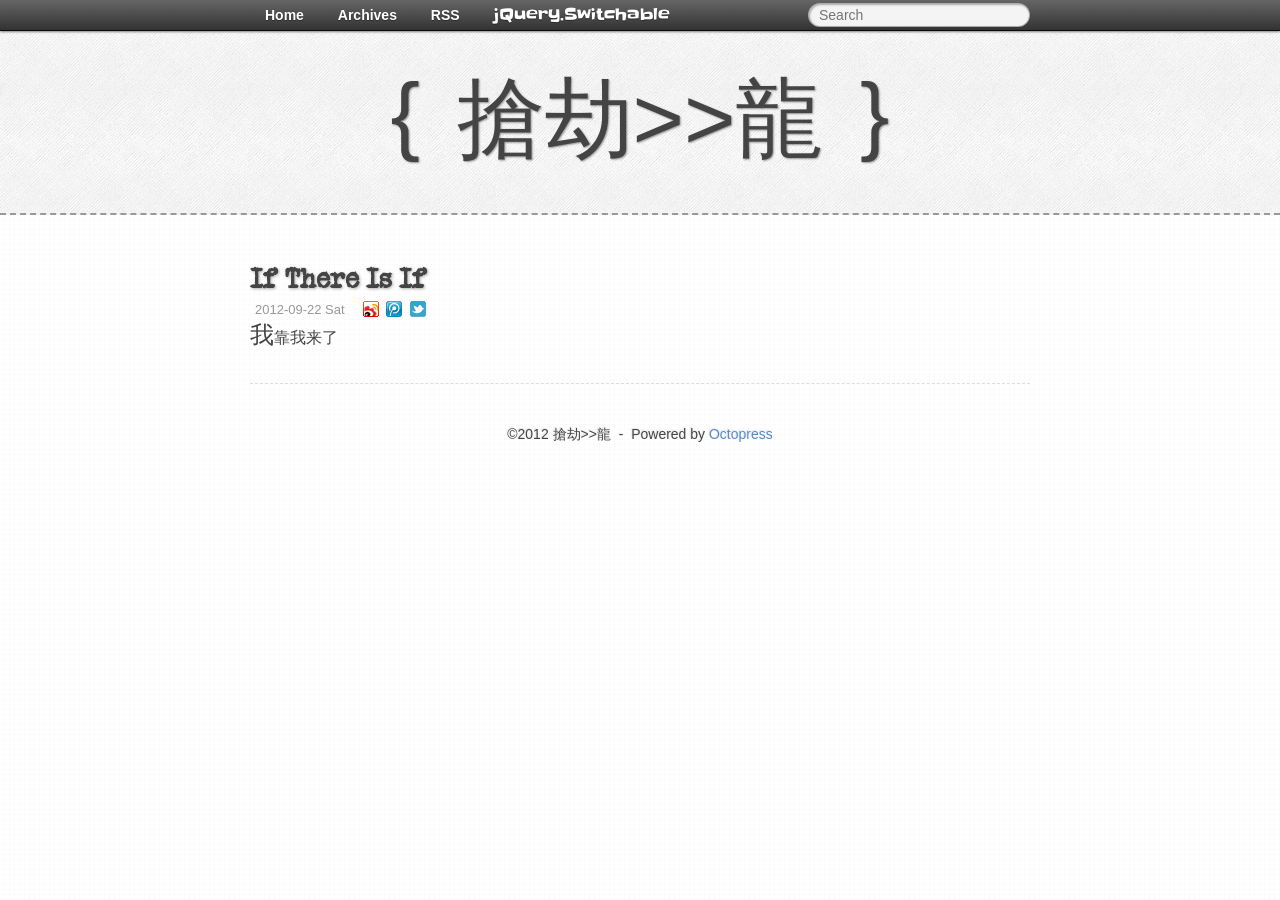
==== index.html @ 4bcdf1a8 "Update index.html" ====
<!DOCTYPE html>
<html>
<head>
  <meta charset="utf-8" />
  <title>博狐小站</title>
  
  <meta name="description" content=" If There Is If 2012-09-22 Sat 俺来了 " />
  <meta name="viewport" content="width=device-width, initial-scale=1" />
  <link rel="stylesheet" href="/stylesheets/screen.css" />
  
  <link rel="alternate" href="/atom.xml" type="application/atom+xml" />
  
</head>

<body>
<!--[if IE]>
html,body{height:100%;overflow:hidden}
<div class="ie-go-away">My blog does not support the IE!</div>
<![endif]-->

<!-- 黑长直 -->
<nav class="black-long-straight">
  <ul>
    <li><a href="/">Home</a></li>
    <li><a href="/blog/archives">Archives</a></li>
    <li><a href="/atom.xml">RSS</a></li>
    <li><a href="http://switchable.mrzhang.me/" class="switchable" target="_blank">jQuery.Switchable</a></li>
    
    <li>
      <form action="http://google.com/search" method="get" target="_blank">
        <input type="hidden" name="q" value="site:bffox.github.com" />
        <input type="text" name="q" class="search" placeholder="Search" x-webkit-speech />
      </form>
    </li>
    
  </ul>
</nav>

<header class="my-nickname"><em title="">搶劫>>龍</em></header>

<section class="main-wrap clearfix">
  
  
  
    <article>
      

<header>
  
    <h1 class="entry-title"><a href="/if-there-is-if.html">If There Is If</a></h1>
  
  
    <p class="meta">
      








  


<time datetime="2012-09-22T20:01:00+08:00" pubdate="pubdate" data-updated="true">2012-09-22 Sat</time>
      

      <span class="share-to-weibo">
        <a href="javascript:void(0)" onclick="window.open('http://service.weibo.com/share/share.php?appkey=&amp;ralateUid=&amp;title=If There Is If - &amp;url=http://bffox.github.com/if-there-is-if.html', null, 'width=615,height=505,toolbar=0,status=0')" class="sina-weibo" title="分享到新浪微博"></a>

        <a href="javascript:void(0)" onclick="window.open('http://share.v.t.qq.com/index.php?c=share&amp;a=index&amp;appkey=&amp;title=If There Is If - &amp;url=http://bffox.github.com/if-there-is-if.html', null, 'width=700,height=680,toolbar=0,status=0')" class="tencent-weibo" title="分享到腾讯微博"></a>

        <a href="javascript:void(0)" onclick="window.open('https://twitter.com/intent/tweet?text=If There Is If - http://bffox.github.com/if-there-is-if.html', null, 'width=600,height=300,toolbar=0,status=0')" class="twitter" title="分享到Twitter"></a>
      </span>
    </p>
  
</header>


  <div class="entry-content typo"><p>我靠我来了</p>
</div>
  
  


    </article>
  

  
</section>


<footer class="footer">
  &copy;2012 搶劫>>龍
  &nbsp;-&nbsp;
  Powered by <a href="http://octopress.org" target="_blank">Octopress</a>
</footer>


<ul id="social-links">
  
  
  
  
</ul>

<script src="/javascripts/application.js"></script>


<iframe src="/offline-cache.html" style="display:none"></iframe>
</body>
</html>
---- stylesheets/screen.css ----
/*
 * (c) eDoctor
 *
 * @author Jay-Jay.Zhang@eDoctor.cn
 *//*
 * Global Values
 *
 * @author Jay-Jay.Zhang@eDoctor.cn
 *//*
 * Mixins
 *
 * @author Jay-Jay.Zhang@eDoctor.cn
 *//*
 * Reset
 *
 * @author Jay-Jay.Zhang@eDoctor.cn
 */*{margin:0;padding:0}html{background:#fff;color:#444;-webkit-text-size-adjust:100%;-moz-text-size-adjust:100%;-ms-text-size-adjust:100%}body,button,input,select,textarea{font:14px/1.5 "Helvetica Neue",arial,sans-serif}h1,h2,h3,h4,h5,h6,input,select,textarea{font-size:100%}a{color:#578cca;text-decoration:none}a:hover{color:#6a99d0;text-decoration:underline}ul,ol{list-style:none}address,em{font-style:normal}fieldset,img{border:0}code{font-family:Monaco, Consolas, 'Lucida Console', monospace}audio,canvas,video{display:inline-block;*display:inline;*zoom:1}sub,sup{position:relative;font-size:75%;line-height:0;vertical-align:baseline}sup{top:-0.5em}sub{bottom:-0.25em}table{border-collapse:collapse;border-spacing:0}th{text-align:left}/*
 * Utility Classes
 *
 * @author Jay-Jay.Zhang@eDoctor.cn
 */.clearfix{*zoom:1}.clearfix:before,.clearfix:after{content:'\20';display:table}.clearfix:after{clear:both}.float-l{float:left}.float-r{float:right}.hide{display:none}.show{display:block}.inline-show{display:inline-block}.align-l{text-align:left}.align-c{text-align:center}.align-r{text-align:right}.nowrap{white-space:nowrap}.disabled{cursor:default}a.disabled:hover{text-decoration:none;cursor:default}/*
 * UI: Button
 *
 * @author Jay-Jay.Zhang@eDoctor.cn
 */.btn{display:inline-block;padding:3px 12px 2px;vertical-align:middle;border:1px solid #ccc;border-radius:4px;border-color:#e6e6e6 #e6e6e6 #bfbfbf;border-color:rgba(0,0,0,0.1) rgba(0,0,0,0.1) rgba(0,0,0,0.25);background-color:#f5f5f5;background-image:-webkit-gradient(linear, 50% 0%, 50% 100%, color-stop(0%, #ffffff), color-stop(100%, #e6e6e6));background-image:-webkit-linear-gradient(top, #ffffff,#e6e6e6);background-image:-moz-linear-gradient(top, #ffffff,#e6e6e6);background-image:-o-linear-gradient(top, #ffffff,#e6e6e6);background-image:linear-gradient(top, #ffffff,#e6e6e6);background-repeat:repeat-x;-webkit-box-shadow:0 1px rgba(255,255,255,0.2) inset,0 1px 2px rgba(0,0,0,0.1);-moz-box-shadow:0 1px rgba(255,255,255,0.2) inset,0 1px 2px rgba(0,0,0,0.1);box-shadow:0 1px rgba(255,255,255,0.2) inset,0 1px 2px rgba(0,0,0,0.1);color:#555;font-size:15px;text-align:center;text-shadow:0 1px 1px rgba(255,255,255,0.75);line-height:23px;cursor:pointer}.btn:hover{background-color:#e6e6e6}.btn.disabled,.btn[disabled]{border-color:#ccc \9;background-color:#e6e6e6}.btn:hover{color:#555;text-decoration:none;background-position:0 -15px;-webkit-transition:background-position 0.1s linear;-moz-transition:background-position 0.1s linear;-o-transition:background-position 0.1s linear;transition:background-position 0.1s linear}.btn.disabled,.btn[disabled]{background-image:none;-webkit-box-shadow:none;-moz-box-shadow:none;box-shadow:none;filter:progid:DXImageTransform.Microsoft.Alpha(Opacity=65);opacity:0.65;color:#7b7b7b;cursor:default}.btn.disabled:hover,.btn[disabled]:hover{color:#7b7b7b}button.btn{*padding:2px 1px 0;*line-height:22px}button.btn::-moz-focus-inner{padding:0;border:0}.btn-red,.btn-red:hover,.btn-green,.btn-green:hover,.btn-orange,.btn-orange:hover{color:#fff;text-shadow:0 -1px rgba(0,0,0,0.25)}.btn-red{border-color:#bd362f #bd362f #802420;border-color:rgba(0,0,0,0.1) rgba(0,0,0,0.1) rgba(0,0,0,0.25);background-color:#da4e49;background-image:-webkit-gradient(linear, 50% 0%, 50% 100%, color-stop(0%, #ee5f5b), color-stop(100%, #bd362f));background-image:-webkit-linear-gradient(top, #ee5f5b,#bd362f);background-image:-moz-linear-gradient(top, #ee5f5b,#bd362f);background-image:-o-linear-gradient(top, #ee5f5b,#bd362f);background-image:linear-gradient(top, #ee5f5b,#bd362f);background-repeat:repeat-x}.btn-red:hover{background-color:#bd362f}.btn-red.disabled,.btn-red[disabled]{border-color:#ccc \9;background-color:#e6e6e6}.btn-green{border-color:#86bd55 #86bd55 #608e37;border-color:rgba(0,0,0,0.1) rgba(0,0,0,0.1) rgba(0,0,0,0.25);background-color:#95d23a;background-image:-webkit-gradient(linear, 50% 0%, 50% 100%, color-stop(0%, #a0e028), color-stop(100%, #86bd55));background-image:-webkit-linear-gradient(top, #a0e028,#86bd55);background-image:-moz-linear-gradient(top, #a0e028,#86bd55);background-image:-o-linear-gradient(top, #a0e028,#86bd55);background-image:linear-gradient(top, #a0e028,#86bd55);background-repeat:repeat-x}.btn-green:hover{background-color:#86bd55}.btn-green.disabled,.btn-green[disabled]{border-color:#ccc \9;background-color:#e6e6e6}.btn-orange{border-color:#f89406 #f89406 #ad6704;border-color:rgba(0,0,0,0.1) rgba(0,0,0,0.1) rgba(0,0,0,0.25);background-color:#f9a732;background-image:-webkit-gradient(linear, 50% 0%, 50% 100%, color-stop(0%, #fbb450), color-stop(100%, #f89406));background-image:-webkit-linear-gradient(top, #fbb450,#f89406);background-image:-moz-linear-gradient(top, #fbb450,#f89406);background-image:-o-linear-gradient(top, #fbb450,#f89406);background-image:linear-gradient(top, #fbb450,#f89406);background-repeat:repeat-x}.btn-orange:hover{background-color:#f89406}.btn-orange.disabled,.btn-orange[disabled]{border-color:#ccc \9;background-color:#e6e6e6}/*
 * UI: Input
 *
 * @author Jay-Jay.Zhang@eDoctor.cn
 */.input{width:210px;height:18px;padding:5px;border:1px solid #ccc;border-radius:3px;-webkit-box-shadow:0 1px 1px rgba(0,0,0,0.075) inset;-moz-box-shadow:0 1px 1px rgba(0,0,0,0.075) inset;box-shadow:0 1px 1px rgba(0,0,0,0.075) inset;color:#555;line-height:1}.input:focus{border-color:#999;-webkit-box-shadow:0 1px 1px rgba(0,0,0,0.075) inset,0 0 8px rgba(0,0,0,0.1);-moz-box-shadow:0 1px 1px rgba(0,0,0,0.075) inset,0 0 8px rgba(0,0,0,0.1);box-shadow:0 1px 1px rgba(0,0,0,0.075) inset,0 0 8px rgba(0,0,0,0.1);outline:0;outline:thin dotted \9}.input.disabled,.input[disabled],.input[readonly]{border-color:#ddd;background-color:#f5f5f5;cursor:not-allowed}textarea.input{height:auto;line-height:1.5;word-wrap:break-word}select.input{width:auto;height:auto}.input-mini{width:60px}.input-small{width:90px}.input-medium{width:150px}.input-large{width:210px}.input-xlarge{width:270px}.input-xxlarge{width:530px}/*
 * Type Styles For Chinese Pages
 * (c) https://github.com/sofish/typo.css
 *
 * @author Jay-Jay.Zhang@eDoctor.cn
 */.typo p,.typo-p,.typo pre,.typo-pre,.typo ul,.typo-ul,.typo ol,.typo-ol,.typo dl,.typo-dl,.typo form,.typo-form,.typo hr,.typo-hr,.typo table,.typo-table{margin-bottom:1em}.typo-h1-6,.typo h1,.typo-h1,.typo h2,.typo-h2,.typo h3,.typo-h3,.typo h4,.typo-h4,.typo h5,.typo-h5,.typo h6,.typo-h6{margin-bottom:0.4em;font-weight:500;font-weight:800\9;line-height:1.5}.typo h1,.typo-h1{font-size:1.8em}.typo h2,.typo-h2{font-size:1.6em}.typo h3,.typo-h3{font-size:1.4em}.typo h4,.typo-h4{font-size:1.2em}.typo h5,.typo-h5{font-size:1em}.typo h6,.typo-h6{font-size:1em}.typo ul,.typo-ul{margin-left:1.3em;list-style:disc}.typo ol,.typo-ol{margin-left:1.9em;list-style:decimal}.typo li ul,.typo li ol,.typo-ul ul,.typo-ul ol,.typo-ol ul,.typo-ol ol{margin-top:0;margin-bottom:0;margin-left:2em}.typo li ul,.typo-ul ul,.typo-ol ul{list-style:circle}.typo-table th,.typo table th,.typo-table td,.typo table td{border:1px solid #ddd;padding:5px 10px}.typo-table th,.typo table th{background:#fbfbfb}.typo-table thead th,.typo table thead th{background:#f1f1f1}@font-face{font-family:'Slackey';font-style:normal;font-weight:normal;src:local("Slackey"),url("/fonts/Slackey-webfont.woff") format("woff")}@font-face{font-family:'SecretTypewriterRegular';font-style:normal;font-weight:normal;src:local("SecretTypewriterRegular"),url("/fonts/veteran_typewriter-webfont.woff") format("woff")}@font-face{font-family:'PT Serif';font-style:normal;font-weight:normal;src:local("PT Serif"),url("/fonts/ptSerif-webfont.woff") format("woff")}html{background:#fff url(/images/bg.png) repeat}body{min-width:780px;padding-top:32px}iframe{border:0}.black-long-straight{position:fixed;top:0;left:0;z-index:9998;width:100%;height:30px;border-bottom:1px solid rgba(0,0,0,0.9);background:rgba(0,0,0,0.8);background:-webkit-gradient(linear, 50% 0%, 50% 100%, color-stop(0%, rgba(0,0,0,0.6)), color-stop(100%, rgba(0,0,0,0.8)));background:-webkit-linear-gradient(top, rgba(0,0,0,0.6),rgba(0,0,0,0.8));background:-moz-linear-gradient(top, rgba(0,0,0,0.6),rgba(0,0,0,0.8));background:-o-linear-gradient(top, rgba(0,0,0,0.6),rgba(0,0,0,0.8));background:linear-gradient(top, rgba(0,0,0,0.6),rgba(0,0,0,0.8));-webkit-box-shadow:0 1px 2px rgba(0,0,0,0.5);-moz-box-shadow:0 1px 2px rgba(0,0,0,0.5);box-shadow:0 1px 2px rgba(0,0,0,0.5)}.black-long-straight li{display:inline}.black-long-straight a{display:inline-block;padding:0 15px;color:#fff;font-weight:bold;line-height:30px;text-shadow:0 1px 1px rgba(0,0,0,0.4);-webkit-transition:background-color 0.3s ease-in-out;-moz-transition:background-color 0.3s ease-in-out;-o-transition:background-color 0.3s ease-in-out;transition:background-color 0.3s ease-in-out}.black-long-straight a:hover{background-color:rgba(0,0,0,0.3);text-decoration:none}.black-long-straight a.switchable{font:normal 16px/28px "Slackey","Helvetica Neue",arial,sans-serif}.black-long-straight .search{float:right;width:200px;height:16px;border-radius:22px;margin:-27px 0 0 15px;padding:3px 10px;border:1px solid rgba(0,0,0,0.3);outline:none;background-color:#f4f4f4;-webkit-box-shadow:1px 1px 2px rgba(0,0,0,0.3) inset;-moz-box-shadow:1px 1px 2px rgba(0,0,0,0.3) inset;box-shadow:1px 1px 2px rgba(0,0,0,0.3) inset;color:#666;line-height:1;-webkit-transition:background-color 0.15s ease-in-out;-moz-transition:background-color 0.15s ease-in-out;-o-transition:background-color 0.15s ease-in-out;transition:background-color 0.15s ease-in-out}.black-long-straight .search:hover,.black-long-straight .search:focus{background-color:#e8e8e8}.my-nickname{margin-bottom:30px;padding:38px 0 50px;border-bottom:2px dashed #999;background:url(/images/bg2.png) repeat;font-size:88px;line-height:1;text-align:center;text-shadow:1px 1px 2px rgba(0,0,0,0.4)}.my-nickname::before{content:'{';margin-right:20px}.my-nickname::after{content:'}';margin-left:20px}.my-nickname em{display:inline-block;vertical-align:text-bottom;white-space:nowrap;-webkit-animation:Open 1.5s ease-out forwards, Show 3.5s forwards;-moz-animation:Open 1.5s ease-out forwards, Show 3.5s forwards}@media screen and (max-device-width: 1024px){.my-nickname em{-webkit-animation:none, none}}@-webkit-keyframes Open{0%,66%{width:0}100%{width:400px}}@-moz-keyframes Open{0%,66%{width:0}100%{width:400px}}@-webkit-keyframes Show{0%,40%{opacity:0}100%{opacity:1}}@-moz-keyframes Show{0%,40%{opacity:0}100%{opacity:1}}.main-wrap,.black-long-straight ul{width:780px;margin:0 auto}.footer{padding:40px 0 20px;text-align:center;text-shadow:-1px -1px 1px rgba(204,204,204,0.5)}.pagination a{margin-top:1em}article{padding:1em 0;border-bottom:1px dashed #ddd}article .neighbor{padding-top:2em}.entry-title{font-family:"SecretTypewriterRegular","Helvetica Neue",arial,sans-serif;font-size:28px;text-shadow:1px 1px 3px rgba(0,0,0,0.3)}.entry-title a{color:#444;-webkit-transition:color 1s ease-in-out;-moz-transition:color 1s ease-in-out;-o-transition:color 1s ease-in-out;transition:color 1s ease-in-out}.entry-title a:hover{color:#105cb6}.entry-content{font-size:16px}.entry-content p:first-child::first-letter{font-size:24px}.entry-content p>code,.entry-content li>code{display:inline-block;padding:0 .2em;border:1px solid #ddd;border-radius:3px;background:#f8f8f8;font-size:14px}.entry-content p>pre[class^='sh_']>code,.entry-content li>pre[class^='sh_']>code{display:block}.meta{height:16px;padding:0 5px;color:#999;line-height:1}.tags{margin-left:8px;font-size:13px}time{font-size:13px}.share-to-weibo{padding-left:1em;vertical-align:middle}.share-to-weibo a{display:inline-block;width:16px;height:16px;margin-right:4px;background:url(/images/icon.png) no-repeat 999px 999px}.share-to-weibo .sina-weibo{background-position:0 0}.share-to-weibo .tencent-weibo{background-position:0 -16px}.share-to-weibo .twitter{background-position:0 -32px}.archives{position:relative;padding:15px 0 0 100px}.archives dt{position:absolute;left:0;padding-top:6px;color:#aaa;font-family:"PT Serif",Georgia,"Helvetica Neue",arial,sans-serif;font-size:31px}.archives dd{padding:10px 0 15px;border-bottom:1px dashed #ddd}.archives dd:last-of-type{border-bottom:0}.page-title{padding-bottom:15px;border-bottom:1px dashed #ddd;color:#444;font:normal 45px "PT Serif",Georgia,"Helvetica Neue",arial,sans-serif;text-shadow:1px 1px 3px rgba(0,0,0,0.3)}#social-links{position:fixed;top:30px;left:20px}#social-links li{width:35px;height:35px;border-radius:35px;overflow:hidden;margin-top:9px;background-color:rgba(0,0,0,0.4);text-align:center;line-height:35px;-webkit-transition:background-color 1s ease-in-out;-moz-transition:background-color 1s ease-in-out;-o-transition:background-color 1s ease-in-out;transition:background-color 1s ease-in-out}#social-links li:hover{background-color:rgba(0,0,0,0.6)}#social-links a{display:inline-block;position:relative;width:100%;height:100%}#social-links a svg{position:absolute}#social-links a .github{top:3px;left:2px}#social-links a .sina-weibo{top:8px;left:6px}#social-links a .tencent-weibo{top:6px;left:4px}#social-links a .twitter{top:2px;left:3px}pre[class^='sh_'],.sh_sourcecode{overflow-x:auto;margin-top:1em;padding:8px 12px;border:1px solid #e8e8e8;border-left-width:6px;border-radius:0 4px 4px 0;background:#f8f8f8;text-shadow:0 -1px rgba(0,0,0,0.1)}.sh_sourcecode .sh_type,.sh_sourcecode .sh_keyword,.sh_sourcecode .sh_selector,.sh_sourcecode .sh_preproc{color:#e8bf69}.sh_sourcecode .sh_string,.sh_sourcecode .sh_regexp,.sh_sourcecode .sh_number,.sh_sourcecode .sh_specialchar{color:#a5c160}.sh_sourcecode .sh_property,.sh_sourcecode .sh_value{color:#6e9cbd}.sh_sourcecode .sh_function{color:#da4938}.sh_sourcecode .sh_comment{color:#bc9357;font-style:italic;text-shadow:none}.sh_commands code::before{margin-right:10px;content:"$"}.flash-notice{margin:10px auto;text-align:center}.flash-notice div{display:inline-block;padding:10px 20px;border:1px solid #ddd;border-radius:4px;text-shadow:0 1px rgba(255,255,255,0.5)}.flash-notice div a{color:inherit;text-decoration:underline}.flash-notice .warning{border-color:#fbeed5;background-color:#fcf8e3;color:#c09853}.flash-notice .error{border-color:#eed3d7;background-color:#f2dede;color:#b94a48}.flash-notice .success{border-color:#d6e9c6;background-color:#dff0d8;color:#468847}.flash-notice .info{border-color:#bce8f1;background-color:#d9edf7;color:#3a87ad}.fork-me{display:block;position:fixed;top:31px;right:0;width:149px;height:149px;overflow:hidden;background:url(/images/fork-me.png) no-repeat;font-size:0;text-indent:-9999px}.page-not-found{padding-top:50px;font-size:20px;text-align:center}.page-not-found em{font-size:150px;font-weight:800;letter-spacing:8px;text-shadow:-1px 0 #888,-16px 0 #444,-17px 0 #888;-webkit-transform:skew(-5deg, -3deg);-moz-transform:skew(-5deg, -3deg);-o-transform:skew(-5deg, -3deg);transform:skew(-5deg, -3deg)}.ie-go-away{position:absolute;top:0;left:0;width:100%;height:100%;z-index:9999;background:#fff;font-size:72px;font-weight:bold}
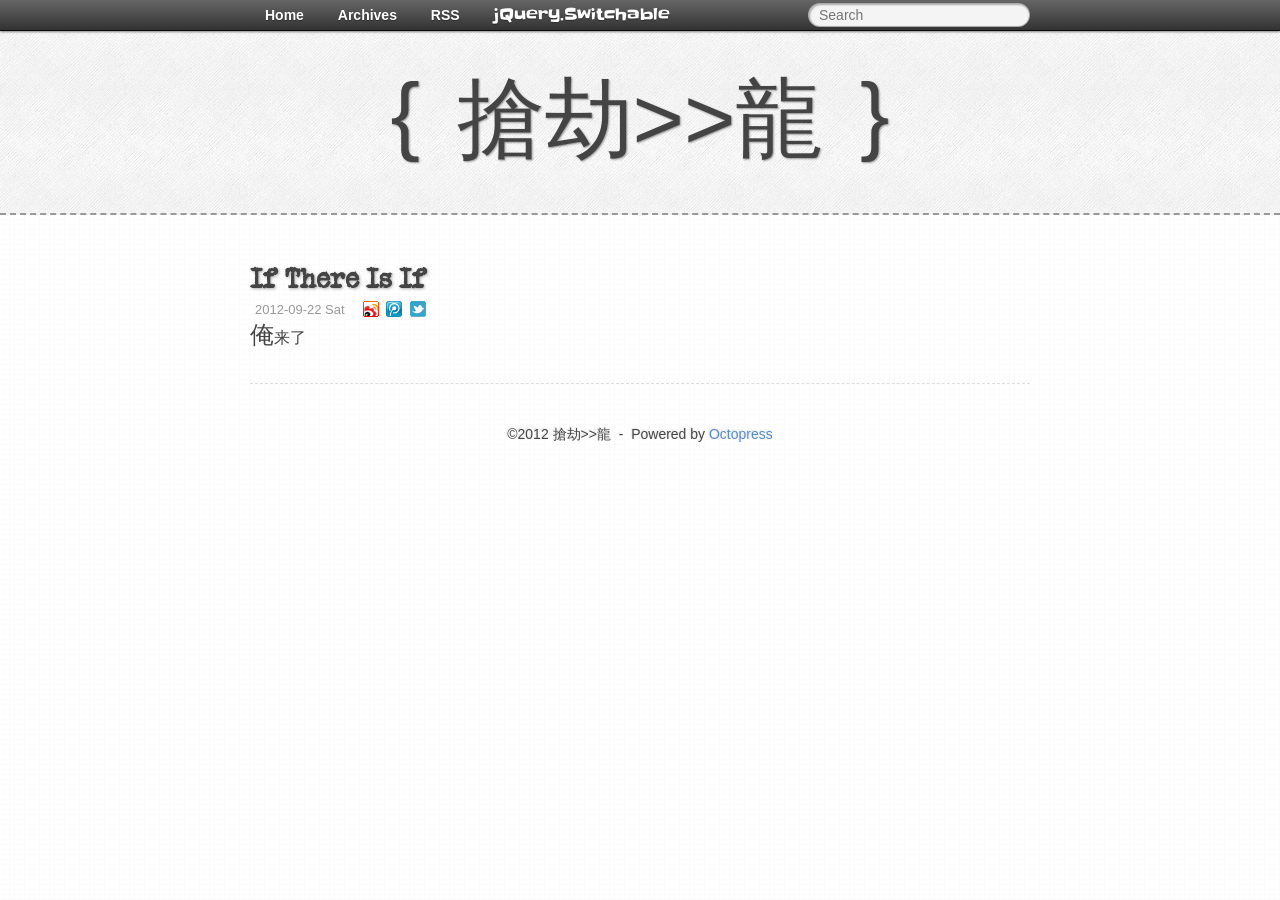
==== commit 58551bd4: "Update index.html" ====
--- a/index.html
+++ b/index.html
@@ -78,7 +78,7 @@
 </header>
 
 
-  <div class="entry-content typo"><p>我靠我来了</p>
+  <div class="entry-content typo"><p>俺来了</p>
 </div>
   
   
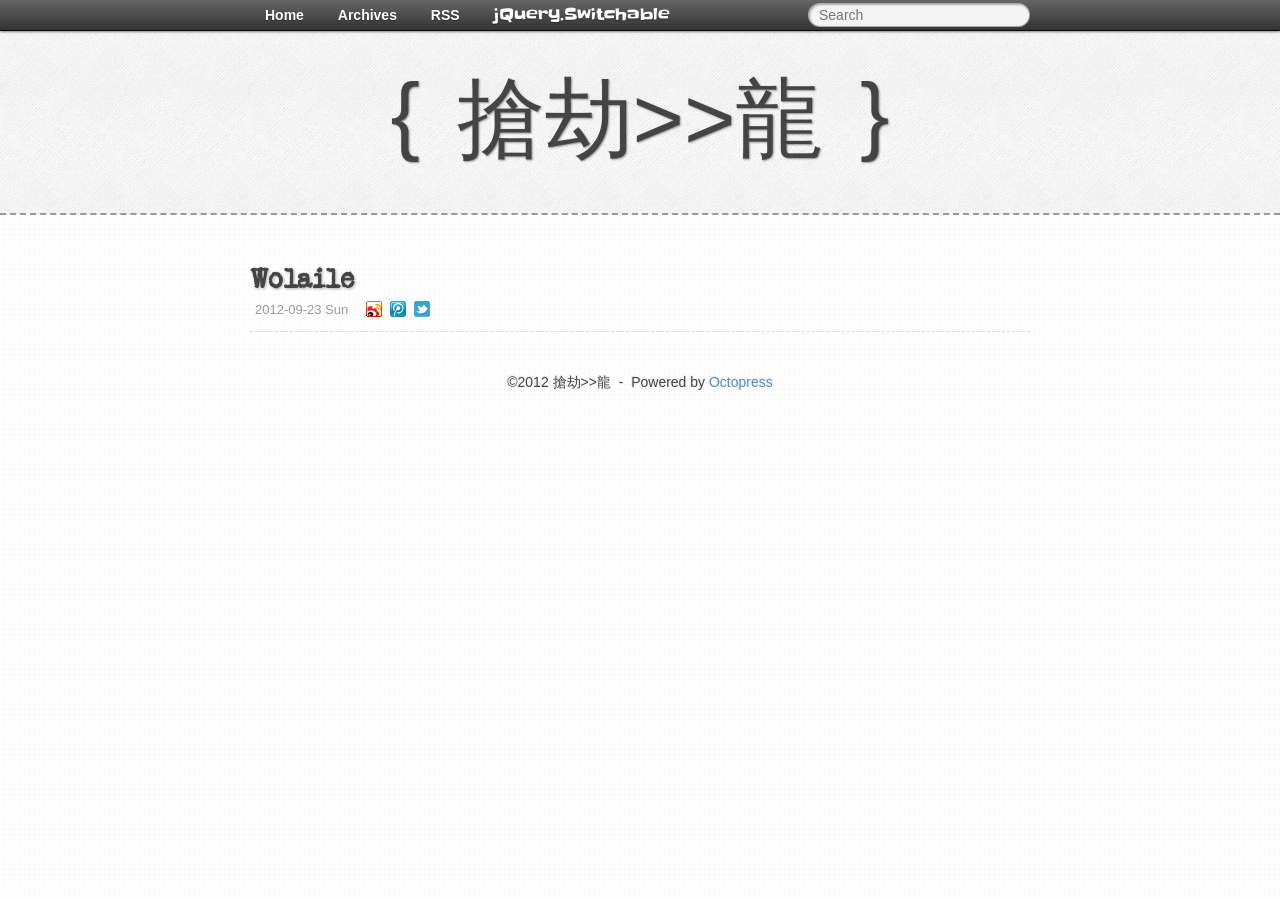
==== commit a9f379d7: "Site updated at 2012-09-22 19:17:37 UTC" ====
--- a/index.html
+++ b/index.html
@@ -1,10 +1,11 @@
+
 <!DOCTYPE html>
 <html>
 <head>
   <meta charset="utf-8" />
   <title>博狐小站</title>
   
-  <meta name="description" content=" If There Is If 2012-09-22 Sat 俺来了 " />
+  <meta name="description" content=" Wolaile 2012-09-23 Sun " />
   <meta name="viewport" content="width=device-width, initial-scale=1" />
   <link rel="stylesheet" href="/stylesheets/screen.css" />
   
@@ -47,7 +48,7 @@
 
 <header>
   
-    <h1 class="entry-title"><a href="/if-there-is-if.html">If There Is If</a></h1>
+    <h1 class="entry-title"><a href="/wolaile.html">Wolaile</a></h1>
   
   
     <p class="meta">
@@ -63,22 +64,22 @@
   
 
 
-<time datetime="2012-09-22T20:01:00+08:00" pubdate="pubdate" data-updated="true">2012-09-22 Sat</time>
+<time datetime="2012-09-23T02:44:00+08:00" pubdate="pubdate" data-updated="true">2012-09-23 Sun</time>
       
 
       <span class="share-to-weibo">
-        <a href="javascript:void(0)" onclick="window.open('http://service.weibo.com/share/share.php?appkey=&amp;ralateUid=&amp;title=If There Is If - &amp;url=http://bffox.github.com/if-there-is-if.html', null, 'width=615,height=505,toolbar=0,status=0')" class="sina-weibo" title="分享到新浪微博"></a>
+        <a href="javascript:void(0)" onclick="window.open('http://service.weibo.com/share/share.php?appkey=&amp;ralateUid=&amp;title=Wolaile - &amp;url=http://bffox.github.com/wolaile.html', null, 'width=615,height=505,toolbar=0,status=0')" class="sina-weibo" title="分享到新浪微博"></a>
 
-        <a href="javascript:void(0)" onclick="window.open('http://share.v.t.qq.com/index.php?c=share&amp;a=index&amp;appkey=&amp;title=If There Is If - &amp;url=http://bffox.github.com/if-there-is-if.html', null, 'width=700,height=680,toolbar=0,status=0')" class="tencent-weibo" title="分享到腾讯微博"></a>
+        <a href="javascript:void(0)" onclick="window.open('http://share.v.t.qq.com/index.php?c=share&amp;a=index&amp;appkey=&amp;title=Wolaile - &amp;url=http://bffox.github.com/wolaile.html', null, 'width=700,height=680,toolbar=0,status=0')" class="tencent-weibo" title="分享到腾讯微博"></a>
 
-        <a href="javascript:void(0)" onclick="window.open('https://twitter.com/intent/tweet?text=If There Is If - http://bffox.github.com/if-there-is-if.html', null, 'width=600,height=300,toolbar=0,status=0')" class="twitter" title="分享到Twitter"></a>
+        <a href="javascript:void(0)" onclick="window.open('https://twitter.com/intent/tweet?text=Wolaile - http://bffox.github.com/wolaile.html', null, 'width=600,height=300,toolbar=0,status=0')" class="twitter" title="分享到Twitter"></a>
       </span>
     </p>
   
 </header>
 
 
-  <div class="entry-content typo"><p>俺来了</p>
+  <div class="entry-content typo">
 </div>
   
   
